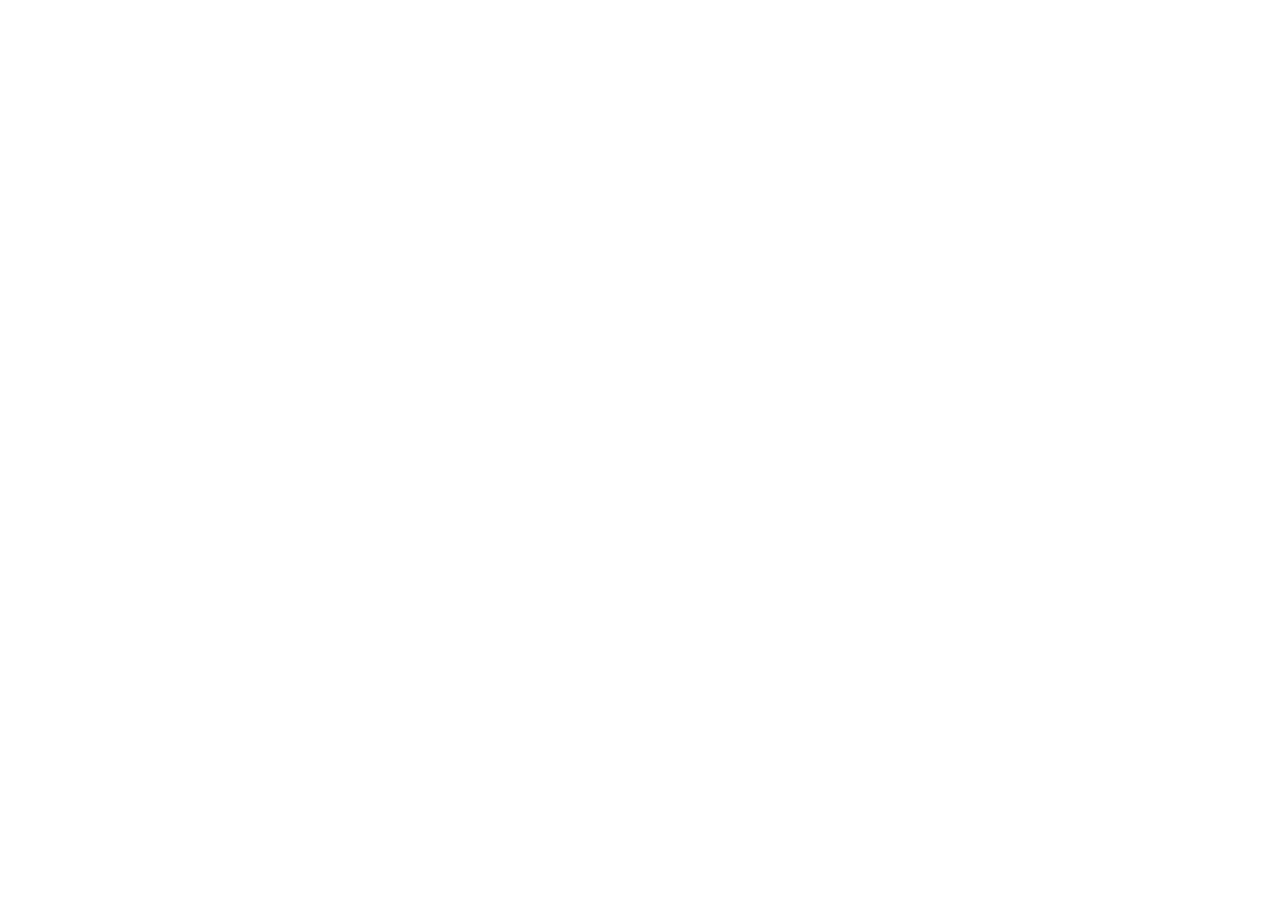
==== index.html @ e865faac "Add Doctype" ====
<!DOCTYPE html>
<html lang="es-co">
<head>
    <meta charset="UTF-8">
    <meta name="viewport" content="width=device-width, initial-scale=1.0">
    <title>Academia de Natação</title>
</head>
<body>

</body>

</html>
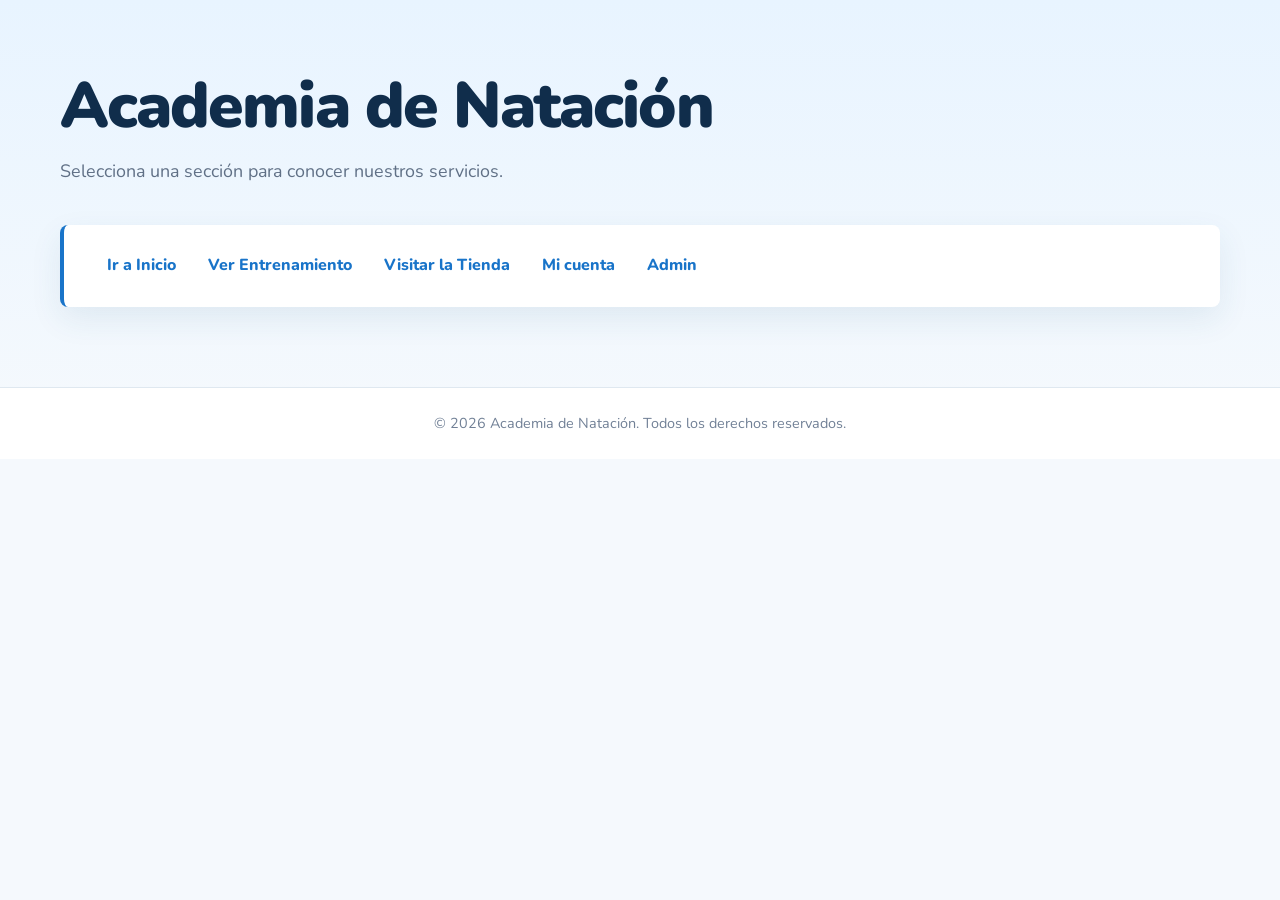
==== commit 22169a12: "feat: Add initial structure for swimming academy website - Created inicio.html for the homepage with" ====
--- a/index.html
+++ b/index.html
@@ -1,12 +1,29 @@
 <!DOCTYPE html>
-<html lang="es-co">
+<html lang="es">
 <head>
     <meta charset="UTF-8">
     <meta name="viewport" content="width=device-width, initial-scale=1.0">
-    <title>Academia de Natação</title>
+    <title>Academia de Natación</title>
+    <link rel="stylesheet" href="styles.css">
 </head>
 <body>
+<main>
+    <h1>Academia de Natación</h1>
+    <p>Selecciona una sección para conocer nuestros servicios.</p>
+    <nav aria-label="Secciones del sitio">
+        <ul>
+            <li><a href="views/inicio.html">Ir a Inicio</a></li>
+            <li><a href="views/entrenamiento.html">Ver Entrenamiento</a></li>
+            <li><a href="views/tienda.html">Visitar la Tienda</a></li>
+            <li><a href="views/auth.html">Mi cuenta</a></li>
+            <li><a href="views/admin.html">Admin</a></li>
+        </ul>
+    </nav>
+</main>
 
+<footer>
+    <p>&copy; 2026 Academia de Natación. Todos los derechos reservados.</p>
+</footer>
 </body>
 
 </html>
--- a/styles.css
+++ b/styles.css
@@ -0,0 +1,717 @@
+@import url('https://fonts.googleapis.com/css2?family=Nunito:wght@400;600;700;800;900&display=swap');
+
+:root {
+	--blue: #1974c9;
+	--blue-dark: #102d4b;
+	--blue-soft: #eaf4ff;
+	--ink: #15263b;
+	--muted: #607086;
+	--line: #dfe8f0;
+	--surface: #ffffff;
+	--page: #f5f9fd;
+	--shadow: 0 12px 32px rgba(34, 84, 125, 0.09);
+}
+
+* {
+	box-sizing: border-box;
+}
+
+html {
+	scroll-behavior: smooth;
+}
+
+body {
+	margin: 0;
+	color: var(--ink);
+	background: var(--page);
+	font-family: 'Nunito', 'Segoe UI', sans-serif;
+	line-height: 1.6;
+}
+
+body::before {
+	position: fixed;
+	z-index: -1;
+	top: 0;
+	right: 0;
+	left: 0;
+	height: 420px;
+	content: '';
+	background: linear-gradient(180deg, #e8f4ff 0%, #f5f9fd 100%);
+}
+
+header {
+	background: rgba(255, 255, 255, 0.96);
+	border-bottom: 1px solid rgba(207, 222, 235, 0.8);
+	box-shadow: 0 2px 14px rgba(39, 75, 106, 0.05);
+}
+
+header nav {
+	display: flex;
+	align-items: center;
+	justify-content: space-between;
+	gap: 2rem;
+	max-width: 1320px;
+	min-height: 88px;
+	margin: 0 auto;
+	padding: 0 3rem;
+}
+
+header nav > a {
+	color: var(--blue-dark);
+	font-size: 1.3rem;
+	letter-spacing: 0.04em;
+	line-height: 1.05;
+	text-decoration: none;
+	text-transform: uppercase;
+}
+
+header nav > a::before {
+	display: inline-block;
+	margin-right: 0.6rem;
+	color: var(--blue);
+	content: '◈';
+	font-size: 1.7rem;
+	vertical-align: middle;
+}
+
+header ul,
+main ul {
+	padding-left: 1.2rem;
+}
+
+header nav ul {
+	display: flex;
+	align-items: center;
+	gap: 2.2rem;
+	margin: 0;
+	padding: 0;
+	list-style: none;
+}
+
+header nav li a {
+	position: relative;
+	display: inline-block;
+	padding: 1.7rem 0.2rem;
+	color: #435263;
+	font-size: 1rem;
+	font-weight: 700;
+	text-decoration: none;
+}
+
+header nav li a:hover,
+header nav li a[aria-current='page'] {
+	color: var(--blue);
+}
+
+header nav li a[aria-current='page']::after {
+	position: absolute;
+	right: 0;
+	bottom: 0;
+	left: 0;
+	height: 3px;
+	border-radius: 3px 3px 0 0;
+	background: var(--blue);
+	content: '';
+}
+
+main {
+	width: min(1160px, calc(100% - 3rem));
+	margin: 0 auto;
+	padding: 4.4rem 0 5rem;
+}
+
+h1,
+h2 {
+	color: var(--blue-dark);
+	line-height: 1.15;
+}
+
+h1 {
+	max-width: 760px;
+	margin: 0 0 0.8rem;
+	font-size: clamp(2.2rem, 5vw, 4.3rem);
+	font-weight: 900;
+	letter-spacing: -0.03em;
+}
+
+h2 {
+	margin-top: 0;
+	font-size: 1.55rem;
+}
+
+main > p:first-of-type {
+	max-width: 620px;
+	margin: 0 0 2.5rem;
+	color: var(--muted);
+	font-size: 1.12rem;
+}
+
+main > section {
+	display: inline-block;
+	width: calc(50% - 1rem);
+	min-height: 230px;
+	margin: 0 1.5rem 1.5rem 0;
+	padding: 1.8rem 2rem;
+	vertical-align: top;
+	background: var(--surface);
+	border: 1px solid rgba(219, 231, 241, 0.9);
+	border-radius: 12px;
+	box-shadow: var(--shadow);
+}
+
+main > section:nth-of-type(even) {
+	margin-right: 0;
+}
+
+main > section p {
+	color: var(--muted);
+}
+
+main li {
+	margin: 0.55rem 0;
+}
+
+main a {
+	color: var(--blue);
+	font-weight: 800;
+}
+
+main nav {
+	padding: 1.2rem 1.5rem;
+	background: var(--surface);
+	border-left: 4px solid var(--blue);
+	border-radius: 8px;
+	box-shadow: var(--shadow);
+}
+
+main nav ul {
+	display: flex;
+	flex-wrap: wrap;
+	gap: 1rem 2rem;
+	margin: 0;
+	list-style: none;
+}
+
+main nav a {
+	text-decoration: none;
+}
+
+footer {
+	padding: 1.5rem 2rem;
+	color: #718096;
+	background: #fff;
+	border-top: 1px solid var(--line);
+	text-align: center;
+}
+
+footer p {
+	margin: 0;
+	font-size: 0.9rem;
+}
+
+.welcome-section {
+	width: 100%;
+	min-height: auto;
+	margin: 0 0 2.5rem;
+	padding: 0;
+	background: transparent;
+	border: 0;
+	box-shadow: none;
+}
+
+.welcome-section .eyebrow,
+.panel-kicker {
+	margin: 0 0 0.65rem;
+	color: var(--blue);
+	font-size: 0.75rem;
+	font-weight: 900;
+	letter-spacing: 0.16em;
+}
+
+.welcome-section h1 {
+	margin-bottom: 0.35rem;
+}
+
+.welcome-section > p:not(.eyebrow):not(.hero-actions) {
+	margin-bottom: 1.5rem;
+}
+
+.hero-actions {
+	display: flex;
+	flex-wrap: wrap;
+	gap: 0.75rem;
+	margin: 0;
+}
+
+.button {
+	display: inline-block;
+	padding: 0.7rem 1.2rem;
+	border: 1px solid transparent;
+	border-radius: 7px;
+	font-size: 0.9rem;
+	font-weight: 800;
+	text-decoration: none;
+	transition: transform 160ms ease, box-shadow 160ms ease, background 160ms ease;
+}
+
+.button:hover {
+	transform: translateY(-2px);
+	box-shadow: 0 7px 15px rgba(25, 116, 201, 0.2);
+}
+
+.button-primary {
+	color: #fff;
+	background: var(--blue);
+}
+
+.button-primary:hover {
+	color: #fff;
+	background: #125fa9;
+}
+
+.button-secondary {
+	color: var(--blue-dark);
+	background: #fff;
+	border-color: var(--line);
+}
+
+.dashboard-grid {
+	display: grid;
+	grid-template-columns: minmax(0, 1fr) minmax(0, 1.12fr);
+	gap: 1.5rem;
+	margin-bottom: 2rem;
+}
+
+.dashboard-panel {
+	width: auto;
+	min-height: 0;
+	margin: 0;
+	padding: 1.5rem;
+	background: var(--surface);
+	border: 1px solid rgba(219, 231, 241, 0.9);
+	border-radius: 12px;
+	box-shadow: var(--shadow);
+}
+
+.panel-heading {
+	display: flex;
+	align-items: flex-start;
+	justify-content: space-between;
+	gap: 1rem;
+	margin-bottom: 1rem;
+}
+
+.panel-heading h2 {
+	margin: 0;
+	font-size: 1.25rem;
+}
+
+.panel-heading a {
+	flex-shrink: 0;
+	font-size: 0.82rem;
+	text-decoration: none;
+}
+
+.panel-kicker {
+	margin-bottom: 0.25rem;
+	font-size: 0.65rem;
+}
+
+.table-wrapper {
+	overflow-x: auto;
+}
+
+table {
+	width: 100%;
+	border-collapse: collapse;
+	font-size: 0.86rem;
+}
+
+caption {
+	position: absolute;
+	width: 1px;
+	height: 1px;
+	overflow: hidden;
+	clip: rect(0 0 0 0);
+	white-space: nowrap;
+}
+
+th,
+td {
+	padding: 0.8rem 0.45rem;
+	border-bottom: 1px solid #edf2f7;
+	text-align: left;
+	white-space: nowrap;
+}
+
+thead th {
+	color: var(--muted);
+	font-size: 0.72rem;
+	font-weight: 800;
+	text-transform: uppercase;
+}
+
+tbody th {
+	font-weight: 800;
+}
+
+tbody td:last-child {
+	color: var(--blue);
+	font-weight: 800;
+	text-align: right;
+}
+
+.session-icon {
+	display: inline-grid;
+	width: 1.75rem;
+	height: 1.75rem;
+	margin-right: 0.35rem;
+	place-items: center;
+	color: var(--blue);
+	background: var(--blue-soft);
+	border-radius: 5px;
+	font-weight: 900;
+}
+
+.daily-tip {
+	margin: 1rem 0 0;
+	padding: 0.7rem 0.9rem;
+	color: #31506c;
+	background: var(--blue-soft);
+	border: 1px solid #d8eafb;
+	border-radius: 7px;
+	font-size: 0.82rem;
+}
+
+.daily-tip strong {
+	color: var(--blue);
+}
+
+.product-grid {
+	display: grid;
+	grid-template-columns: repeat(4, minmax(0, 1fr));
+	gap: 0.7rem;
+}
+
+.product-card {
+	min-width: 0;
+	padding: 0.65rem;
+	background: #fbfdff;
+	border: 1px solid #edf1f5;
+	border-radius: 8px;
+}
+
+.product-image {
+	display: grid;
+	width: 100%;
+	min-height: 92px;
+	place-items: center;
+	background: #f4f8fc;
+	border-radius: 6px;
+	font-size: 3rem;
+}
+
+img.product-image {
+	height: 120px;
+	object-fit: contain;
+}
+
+.product-card h3 {
+	min-height: 2.7rem;
+	margin: 0.65rem 0 0.1rem;
+	font-size: 0.86rem;
+	line-height: 1.35;
+}
+
+.product-price {
+	margin: 0 0 0.65rem;
+	color: var(--blue-dark);
+	font-size: 0.9rem;
+	font-weight: 900;
+}
+
+.product-card .button {
+	display: block;
+	padding: 0.45rem;
+	font-size: 0.78rem;
+	text-align: center;
+}
+
+.store-benefits {
+	display: flex;
+	justify-content: space-between;
+	gap: 0.5rem;
+	margin-top: 1rem;
+	padding-top: 0.85rem;
+	color: var(--muted);
+	border-top: 1px solid #edf2f7;
+	font-size: 0.7rem;
+	font-weight: 800;
+}
+
+.auth-main {
+	display: grid;
+	min-height: calc(100vh - 180px);
+	place-items: center;
+}
+
+.auth-panel {
+	width: min(100%, 480px);
+	padding: 2.3rem;
+	background: var(--surface);
+	border: 1px solid rgba(219, 231, 241, 0.9);
+	border-radius: 12px;
+	box-shadow: var(--shadow);
+}
+
+.auth-panel h1 {
+	margin-bottom: 0.5rem;
+	font-size: clamp(2rem, 5vw, 3rem);
+}
+
+.auth-panel > p:not(.eyebrow):not(.auth-message):not(.auth-note) {
+	margin-bottom: 1.5rem;
+	color: var(--muted);
+}
+
+.auth-tabs {
+	display: grid;
+	grid-template-columns: 1fr 1fr;
+	gap: 0.35rem;
+	margin-bottom: 1.25rem;
+	padding: 0.3rem;
+	background: var(--blue-soft);
+	border-radius: 8px;
+}
+
+.auth-tab {
+	padding: 0.7rem;
+	color: var(--muted);
+	background: transparent;
+	border: 0;
+	border-radius: 6px;
+	font: inherit;
+	font-size: 0.88rem;
+	font-weight: 800;
+	cursor: pointer;
+}
+
+.auth-tab.is-active {
+	color: var(--blue-dark);
+	background: #fff;
+	box-shadow: 0 2px 6px rgba(34, 84, 125, 0.1);
+}
+
+.auth-message {
+	min-height: 1.5rem;
+	margin: 0 0 0.75rem;
+	font-size: 0.88rem;
+	font-weight: 800;
+}
+
+.auth-message.error {
+	color: #b42318;
+}
+
+.auth-message.success {
+	color: #16734a;
+}
+
+.auth-form {
+	display: grid;
+	gap: 0.55rem;
+}
+
+.auth-form label {
+	margin-top: 0.45rem;
+	color: var(--blue-dark);
+	font-size: 0.85rem;
+	font-weight: 800;
+}
+
+.auth-form input {
+	width: 100%;
+	padding: 0.75rem 0.85rem;
+	color: var(--ink);
+	background: #fbfdff;
+	border: 1px solid var(--line);
+	border-radius: 7px;
+	font: inherit;
+}
+
+.auth-form input:focus {
+	outline: 3px solid rgba(25, 116, 201, 0.18);
+	border-color: var(--blue);
+}
+
+.auth-form .button {
+	margin-top: 1rem;
+	cursor: pointer;
+}
+
+.auth-note {
+	margin: 1.4rem 0 0;
+	color: var(--muted);
+	font-size: 0.75rem;
+	text-align: center;
+}
+
+.admin-main {
+	max-width: 1280px;
+}
+
+.admin-access-panel {
+	max-width: 520px;
+	margin: 0 auto 1.5rem;
+}
+
+.admin-panel {
+	padding: 1.8rem;
+	background: var(--surface);
+	border: 1px solid rgba(219, 231, 241, 0.9);
+	border-radius: 12px;
+	box-shadow: var(--shadow);
+}
+
+.admin-layout {
+	display: grid;
+	grid-template-columns: minmax(230px, 0.75fr) minmax(0, 1.7fr);
+	gap: 2rem;
+	align-items: start;
+}
+
+.schedule-form {
+	display: grid;
+	gap: 0.5rem;
+	padding: 1.25rem;
+	background: var(--blue-soft);
+	border-radius: 8px;
+}
+
+.schedule-form h3 {
+	margin: 0 0 0.5rem;
+	color: var(--blue-dark);
+}
+
+.schedule-form label {
+	margin-top: 0.35rem;
+	font-size: 0.82rem;
+	font-weight: 800;
+}
+
+.schedule-form input,
+.schedule-form select {
+	width: 100%;
+	padding: 0.65rem;
+	background: #fff;
+	border: 1px solid var(--line);
+	border-radius: 6px;
+	font: inherit;
+}
+
+.schedule-table-wrapper {
+	overflow-x: auto;
+}
+
+.schedule-table-wrapper table {
+	min-width: 650px;
+}
+
+.table-action {
+	margin: 0.15rem;
+	padding: 0.35rem 0.55rem;
+	color: var(--blue);
+	background: #fff;
+	border: 1px solid var(--line);
+	border-radius: 5px;
+	font: inherit;
+	font-size: 0.75rem;
+	font-weight: 800;
+	cursor: pointer;
+}
+
+.table-action:hover {
+	background: var(--blue-soft);
+}
+
+.table-action.danger {
+	color: #b42318;
+}
+
+@media (max-width: 760px) {
+	header nav {
+		flex-wrap: wrap;
+		gap: 0.5rem 1rem;
+		min-height: 0;
+		padding: 1.2rem 1.25rem 0;
+	}
+
+	header nav > a {
+		width: 100%;
+	}
+
+	header nav ul {
+		width: 100%;
+		justify-content: space-between;
+		gap: 0.5rem;
+		overflow-x: auto;
+	}
+
+	header nav li a {
+		padding: 0.8rem 0.15rem;
+		font-size: 0.9rem;
+		white-space: nowrap;
+	}
+
+	main {
+		width: min(100% - 2rem, 600px);
+		padding-top: 3rem;
+	}
+
+	h1 {
+		font-size: 2.5rem;
+	}
+
+	main > section {
+		display: block;
+		width: 100%;
+		margin-right: 0;
+	}
+
+	main nav ul {
+		display: block;
+	}
+
+	.dashboard-grid {
+		display: block;
+	}
+
+	.dashboard-panel {
+		margin-bottom: 1.25rem;
+	}
+
+	.product-grid {
+		grid-template-columns: repeat(2, minmax(0, 1fr));
+	}
+
+	.store-benefits {
+		align-items: flex-start;
+		flex-direction: column;
+	}
+
+	.auth-panel {
+		padding: 1.5rem;
+	}
+
+	.admin-panel {
+		padding: 1rem;
+	}
+
+	.admin-layout {
+		display: block;
+	}
+
+	.schedule-form {
+		margin-bottom: 1.25rem;
+	}
+}
